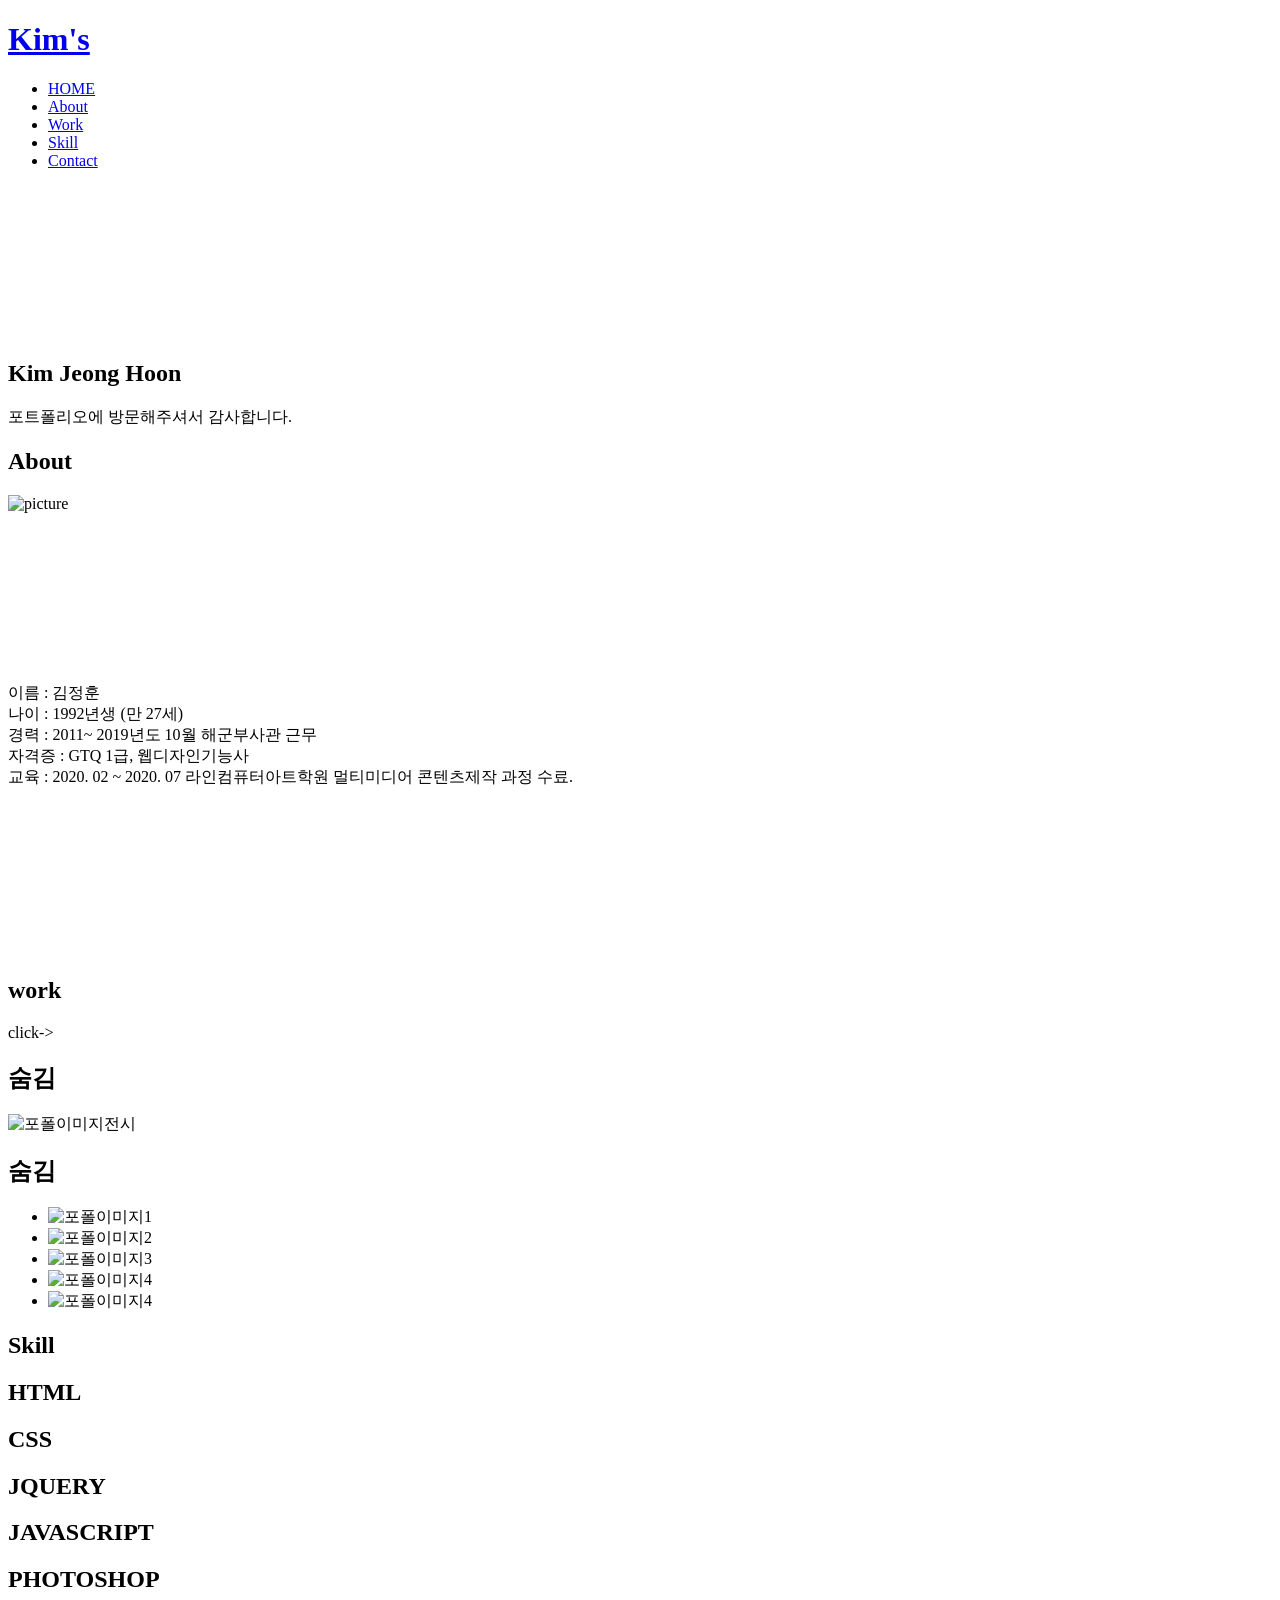
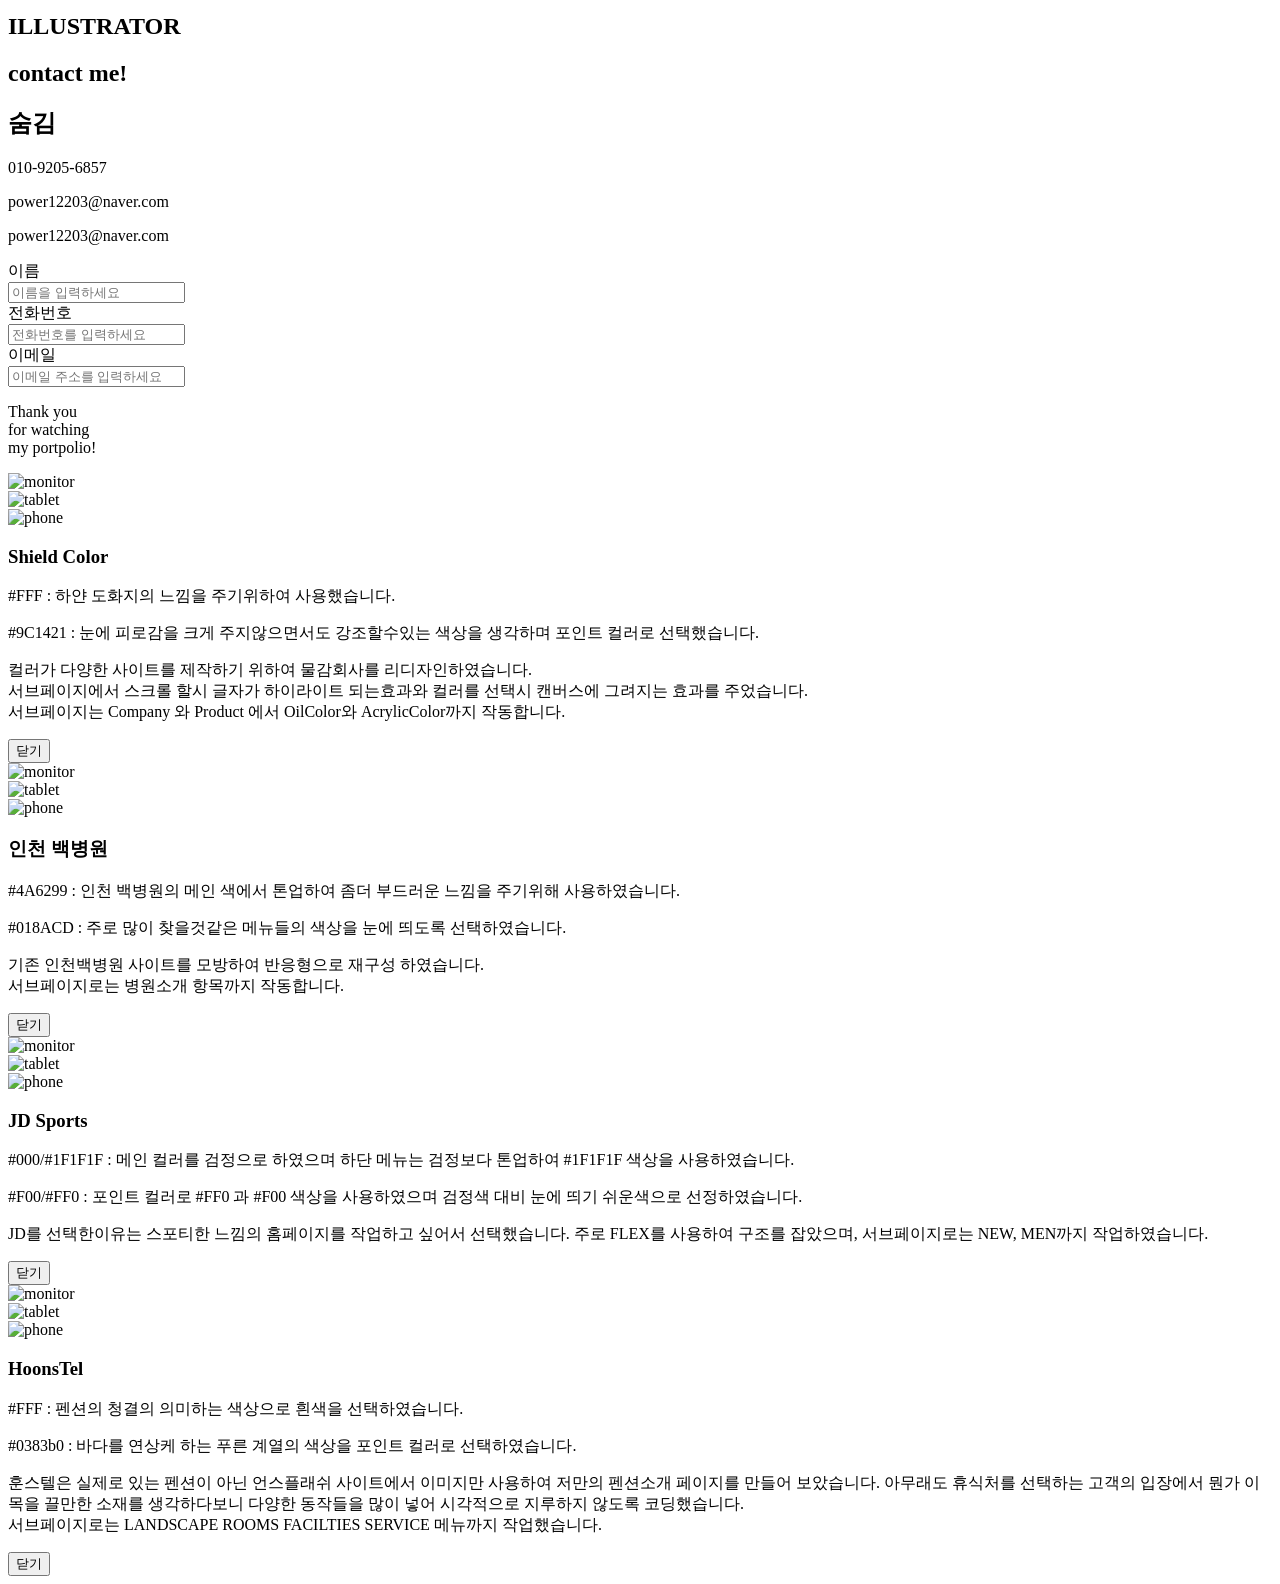
==== index.html @ 871d4906 "Add files via upload" ====
﻿<!DOCTYPE html>
<html lang="ko">
<head>
<title>KimJH</title>
<meta charset="utf-8">
<meta name="viewport" content="width=device-width, initial-scale=1.0">
<link rel="stylesheet" href="css/style.css">
</head>
<body>
  <div id="wrap">
  	<header class="header">
  	  <h1 class="logo"><a href="#">Kim's</a></h1>
  	  <nav>
  	  	<ul class="gnb">
  	  	  <li><a href="#">HOME</a></li>
  	  	  <li><a href="#about">About</a></li>
  	  	  <li><a href="#work">Work</a></li>
  	  	  <li><a href="#skill">Skill</a></li>
  	  	  <li><a href="#contact">Contact</a></li>
  	  	</ul>
  	  </nav>
  	</header>
  	<section class="contents">
  		<video muted autoplay loop>
  			<source src="image/video.mp4" type="video/mp4">
  			<source src="image/video.ogg" type="video/ogg">
  		    <p>사용자의 브라우저에서는 지원하지 않습니다.</p>
  		</video>
  		<h2>Kim Jeong Hoon</h2>
  		<p>포트폴리오에 방문해주셔서 감사합니다.</p>
  		<div class="burgerBox">
  		  <span class="burger1"></span>
  		  <span class="burger2"></span>
  		  <span class="burger3"></span>
  	    </div>
  	</section>
  	<section id="about">
  		<h2>About</h2>
  		<div class="picture">
  			<img src="image/my.jpg" alt="picture">
  		</div>
  		<svg class="p_bg">
  			<defs>
  			  <filter id="blur" x="0" y="0">
  			  	<feGaussianBlur in="SourceGraphic" stdDeviation="0,2"/>
  			  </filter>
  			</defs>
  			<polygon points="0,0 1920,0 0,1000" fill="rgba(255,255,255,0.95)"/>
  			<!--polyline points="1921,0 0,1001" fill="none" stroke="rgba(0,0,0,0.9)" stroke-width="3" filter="url(#blur)"/-->
  		</svg>
  		<div class="user">
  			<p>이름 : 김정훈 <br>
  			나이 : 1992년생 (만 27세) <br>
  		    경력 : 2011~ 2019년도 10월 해군부사관 근무<br>
  		    자격증 : GTQ 1급, 웹디자인기능사<br>
          교육 : 2020. 02 ~ 2020. 07 라인컴퓨터아트학원 멀티미디어 콘텐츠제작 과정 수료.
  		</p>
  		</div>
  		<svg class="u_bg">
  			<defs>
  				<linearGradient id="grad1" x1="0%" y1="0%" x2="100%" y2="0%">
  					<stop offset="30%" style="stop-color:#120136; stop-opacity:0.5" />
  					<stop offset="100%" style="stop-color:#40bad5"/>
  				</linearGradient>
  			</defs>
  			<polygon points="1920,0 0,1000 1920,1000" fill="url(#grad1)"/>
  		</svg>
  	</section>
  	<section id="work">
      <h2>work</h2>
      <p>click-></p>
      <article class="view">
        <h2 class="hidden">숨김</h2>
      	<img src="image/work3.png" alt="포폴이미지전시" class="m_view">
      </article>
      <article class="viewchart">
        <h2 class="hidden">숨김</h2>
      	<ul class="slide">
      		<li>
      			<img src="image/work1.jpg" alt="포폴이미지1" class="fileimg">
      			
      		</li>
      		<li>
      			<img src="image/work2.png" alt="포폴이미지2" class="fileimg">
      		</li>
      		<li>
      			<img src="image/work3.png" alt="포폴이미지3" class="fileimg">
      		</li>
      		<li>
      			<img src="image/work4.png" alt="포폴이미지4" class="fileimg">
      		</li>
      	    <li>
      			<img src="image/imsi.jpg" alt="포폴이미지4" class="fileimg">
      		</li>
      	</ul>
      
      </article>
  	</section>
  	<section id="skill">
  		<h2>Skill</h2>
  		<div class="skillBox">
  			<div class="HTML">
  				<div>
  					<h2>HTML</h2>
  					<span></span>
  				</div>
  			</div>
  			<div class="CSS">
  				<div>
  					<h2>CSS</h2>
  					<span></span>
  				</div>
  			</div>
  			<div class="JQUERY">
  				<div>
  					<h2>JQUERY</h2>
  					<span></span>
  				</div>
  			</div>
  			<div class="JAVASCRIPT">
  				<div>
  					<h2>JAVASCRIPT</h2>
  					<span></span>
  				</div>
  			</div>
  			<div class="PHOTOSHOP">
  				<div>
  					<h2>PHOTOSHOP</h2>
  					<span></span>
  				</div>
  			</div>
  			<div class="ILLUST">
  				<div>
  					<h2>ILLUSTRATOR</h2>
  					<span></span>
  				</div>
  			</div>
  		</div>
  	</section>
  	<section id="contact">
  		<h2>contact me!</h2>
  		<article class="contactBox">
        <h2 class="hidden">숨김</h2>
  		  <div class="c_pBox">
  		  	<span class="phon"></span><p>010-9205-6857</p>
            <span class="email"></span><p>power12203@naver.com</p>
            <span class="facebook"></span><p>power12203@naver.com</p>
  		  </div>
  		  <div class="c_form">
  		  	<form>
  		  		<label>이름 </label><br>
  		  		<input type="text" placeholder="이름을 입력하세요">
  		  		<br>
  		  		<label>전화번호 </label><br>
  		  		<input type="text" placeholder="전화번호를 입력하세요">
  		  		<br>
  		  		<label>이메일 </label><br>
  		  		<input type="email" placeholder="이메일 주소를 입력하세요">
  		  	</form>
  		  </div>
  		  <div class="moveBox">
  		  	<p>Thank you <br>for watching <br>my portpolio!</p>
  		  </div>
       </article>
     </section>
     <div class="modal">
      <a href="portpolio/work1/index.html"></a>
       <div class="desktop">
         <img src="image/monitor.png" alt="monitor">
         <div></div>
       </div>
       <div class="tablet">
         <img src="image/tablet.png" alt="tablet">
         <div></div>
       </div>
       <div class="smartphone">
         <img src="image/phone.png" alt="phone">
         <div></div>
       </div>
       <div class="worknote">
        <h3>Shield Color</h3>
        <div class="colorBox">
          <div class="mainBox">
            <span class="mainColor" style="background:#fff"></span><p>#FFF : 하얀 도화지의 느낌을 주기위하여 사용했습니다.</p>
          </div>
          <div class="subBox">
            <span class="subColor" style="background:#9C1421"></span><p>#9C1421 : 눈에 피로감을 크게 주지않으면서도 강조할수있는 색상을 생각하며 포인트 컬러로 선택했습니다.</p>
          </div>
        </div>
        <p>컬러가 다양한 사이트를 제작하기 위하여 물감회사를 리디자인하였습니다.<br>
           서브페이지에서 스크롤 할시 글자가 하이라이트 되는효과와 컬러를 선택시 캔버스에 그려지는 효과를 주었습니다.
           <br>서브페이지는 Company 와 Product 에서 OilColor와 AcrylicColor까지 작동합니다.
         </p>
       </div>
       <button type="button">닫기</button>
     </div>
    <div class="modal1">
      <a href="portpolio/work2/index.html"></a>
       <div class="desktop">
         <img src="image/monitor.png" alt="monitor">
         <div></div>
       </div>
       <div class="tablet">
         <img src="image/tablet.png" alt="tablet">
         <div></div>
       </div>
       <div class="smartphone">
         <img src="image/phone.png" alt="phone">
         <div></div>
       </div>
       <div class="worknote">
        <h3>인천 백병원</h3>
        <div class="colorBox">
          <div class="mainBox">
            <span class="mainColor" style="background:#4A6299"></span><p>#4A6299 : 인천 백병원의 메인 색에서 톤업하여 좀더 부드러운 느낌을 주기위해 사용하였습니다.</p>
          </div>
          <div class="subBox">
            <span class="subColor" style="background:#018ACD"></span><p>#018ACD : 주로 많이 찾을것같은 메뉴들의 색상을 눈에 띄도록 선택하였습니다.</p>
          </div>
        </div>
        <p>기존 인천백병원 사이트를 모방하여 반응형으로 재구성 하였습니다.<br>서브페이지로는 
           병원소개 항목까지 작동합니다.</p>
       </div>
       <button type="button">닫기</button>
     </div>
     <div class="modal2">
      <a href="portpolio/work3/index.html"></a>
       <div class="desktop">
         <img src="image/monitor.png" alt="monitor">
         <div></div>
       </div>
       <div class="tablet">
         <img src="image/tablet.png" alt="tablet">
         <div></div>
       </div>
       <div class="smartphone">
         <img src="image/phone.png" alt="phone">
         <div></div>
       </div>
       <div class="worknote">
        <h3>JD Sports</h3>
        <div class="colorBox">
          <div class="mainBox">
            <span class="mainColor" style="background:linear-gradient(30deg, #000 50%, #1f1f1f 50%)"></span><p>#000/#1F1F1F : 메인 컬러를 검정으로 하였으며 하단 메뉴는 검정보다 톤업하여 #1F1F1F 색상을 사용하였습니다.</p>
          </div>
          <div class="subBox">
            <span class="subColor" style="background:linear-gradient(30deg, #F00 50%, #FF0 50%)"></span><p>#F00/#FF0 : 포인트 컬러로 #FF0 과 #F00 색상을 사용하였으며 검정색 대비 눈에 띄기 쉬운색으로 선정하였습니다.</p>
          </div>
        </div>
        <p>JD를 선택한이유는 스포티한 느낌의 홈페이지를 작업하고 싶어서 선택했습니다. 주로 FLEX를 사용하여 구조를 잡았으며, 서브페이지로는 NEW, MEN까지 작업하였습니다.</p>
       </div>
       <button type="button">닫기</button>
     </div>
     <div class="modal3">
      <a href="portpolio/work4/index.html"></a>
       <div class="desktop">
         <img src="image/monitor.png" alt="monitor">
         <div></div>
       </div>
       <div class="tablet">
         <img src="image/tablet.png" alt="tablet">
         <div></div>
       </div>
       <div class="smartphone">
         <img src="image/phone.png" alt="phone">
         <div></div>
       </div>
       <div class="worknote">
        <h3>HoonsTel</h3>
        <div class="colorBox">
          <div class="mainBox">
            <span class="mainColor" style="background:linear-gradient(30deg, transparent 50%, #fff 50%)"></span><p>#FFF : 펜션의 청결의 의미하는 색상으로 흰색을 선택하였습니다.</p>
          </div>
          <div class="subBox">
            <span class="subColor" style="background:#0383b0"></span><p>#0383b0 : 바다를 연상케 하는 푸른 계열의 색상을 포인트 컬러로 선택하였습니다.</p>
          </div>
        </div>
        <p>훈스텔은 실제로 있는 펜션이 아닌 언스플래쉬 사이트에서 이미지만 사용하여 저만의 펜션소개 페이지를 만들어 보았습니다. 아무래도 휴식처를 선택하는 고객의 입장에서 뭔가 이목을 끌만한 소재를 생각하다보니 다양한 동작들을 많이 넣어 시각적으로 지루하지 않도록 코딩했습니다.
          <br>
          서브페이지로는 LANDSCAPE ROOMS FACILTIES SERVICE 메뉴까지 작업했습니다.
          </p>
       </div>
       <button type="button">닫기</button>
     </div>     
  </div>
<script src="js/jquery-3.5.0.js"></script>
<script src="js/script.js"></script>
</body>
</html>
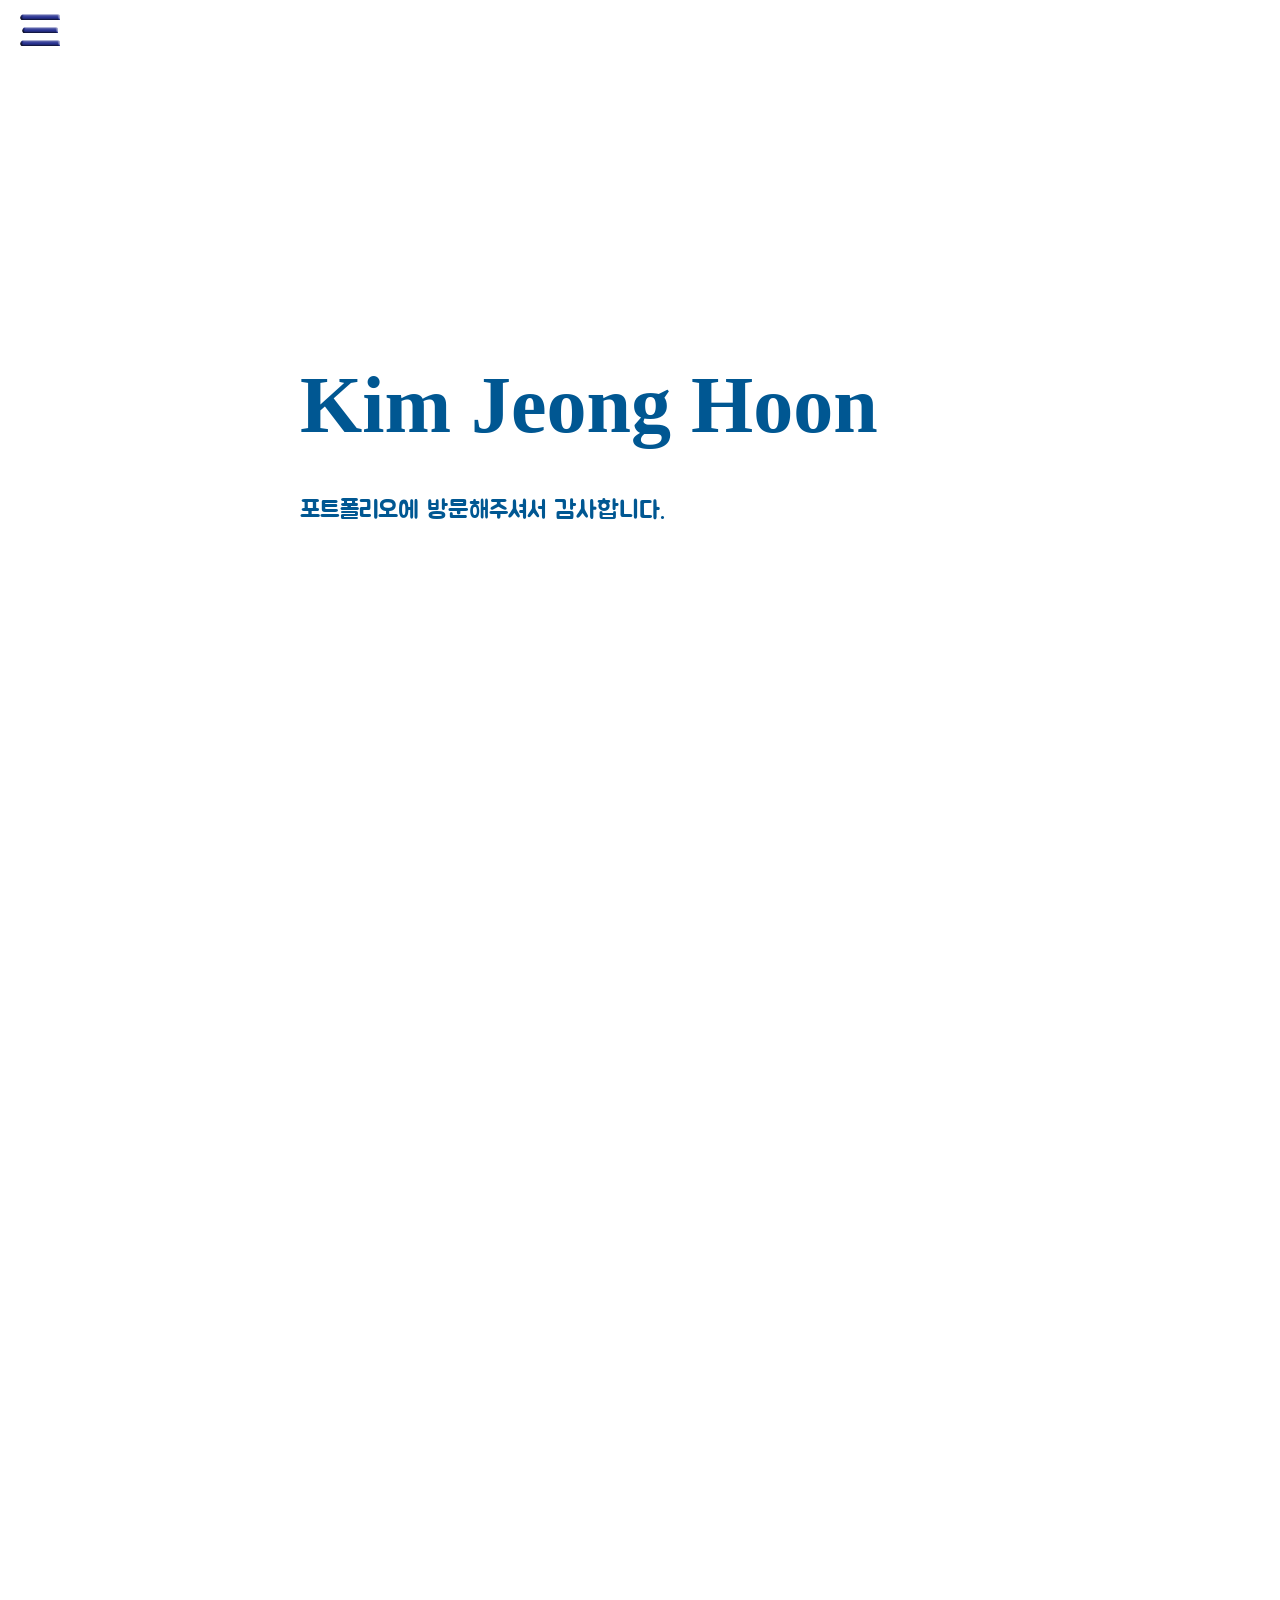
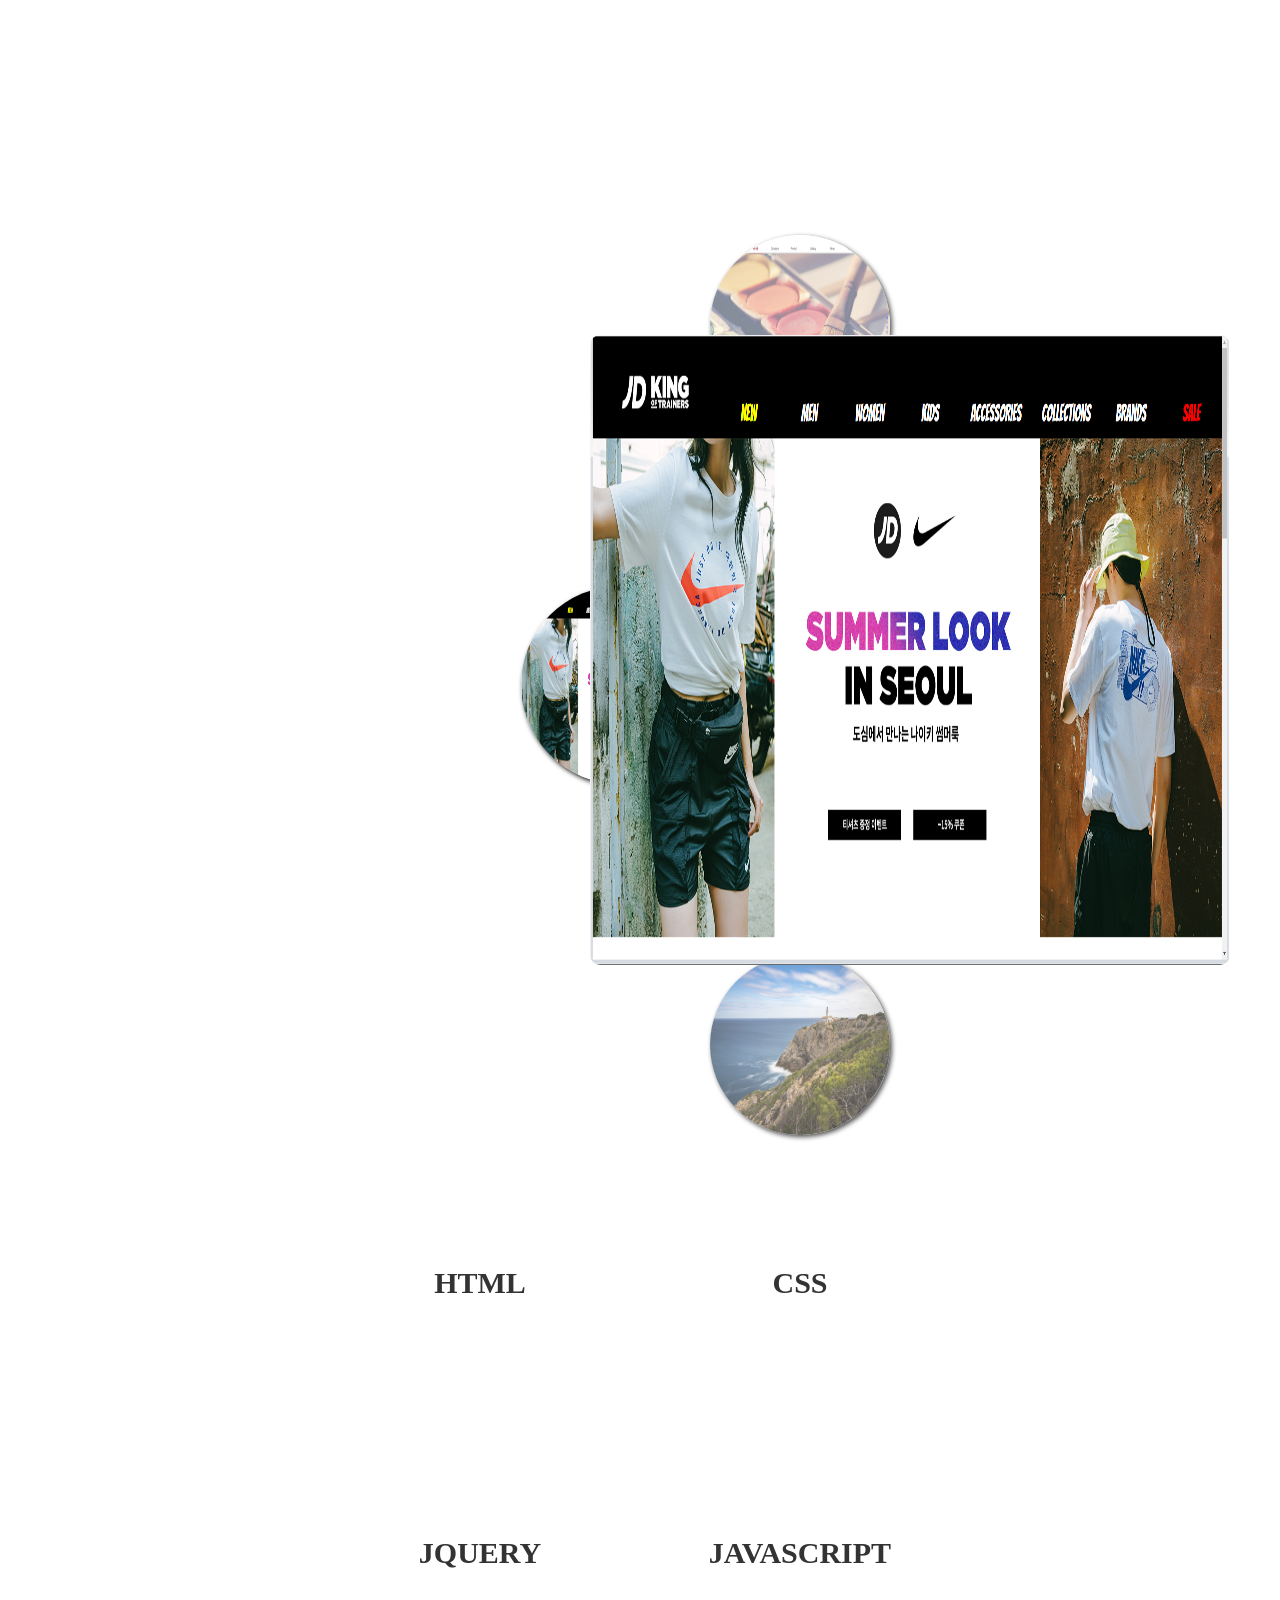
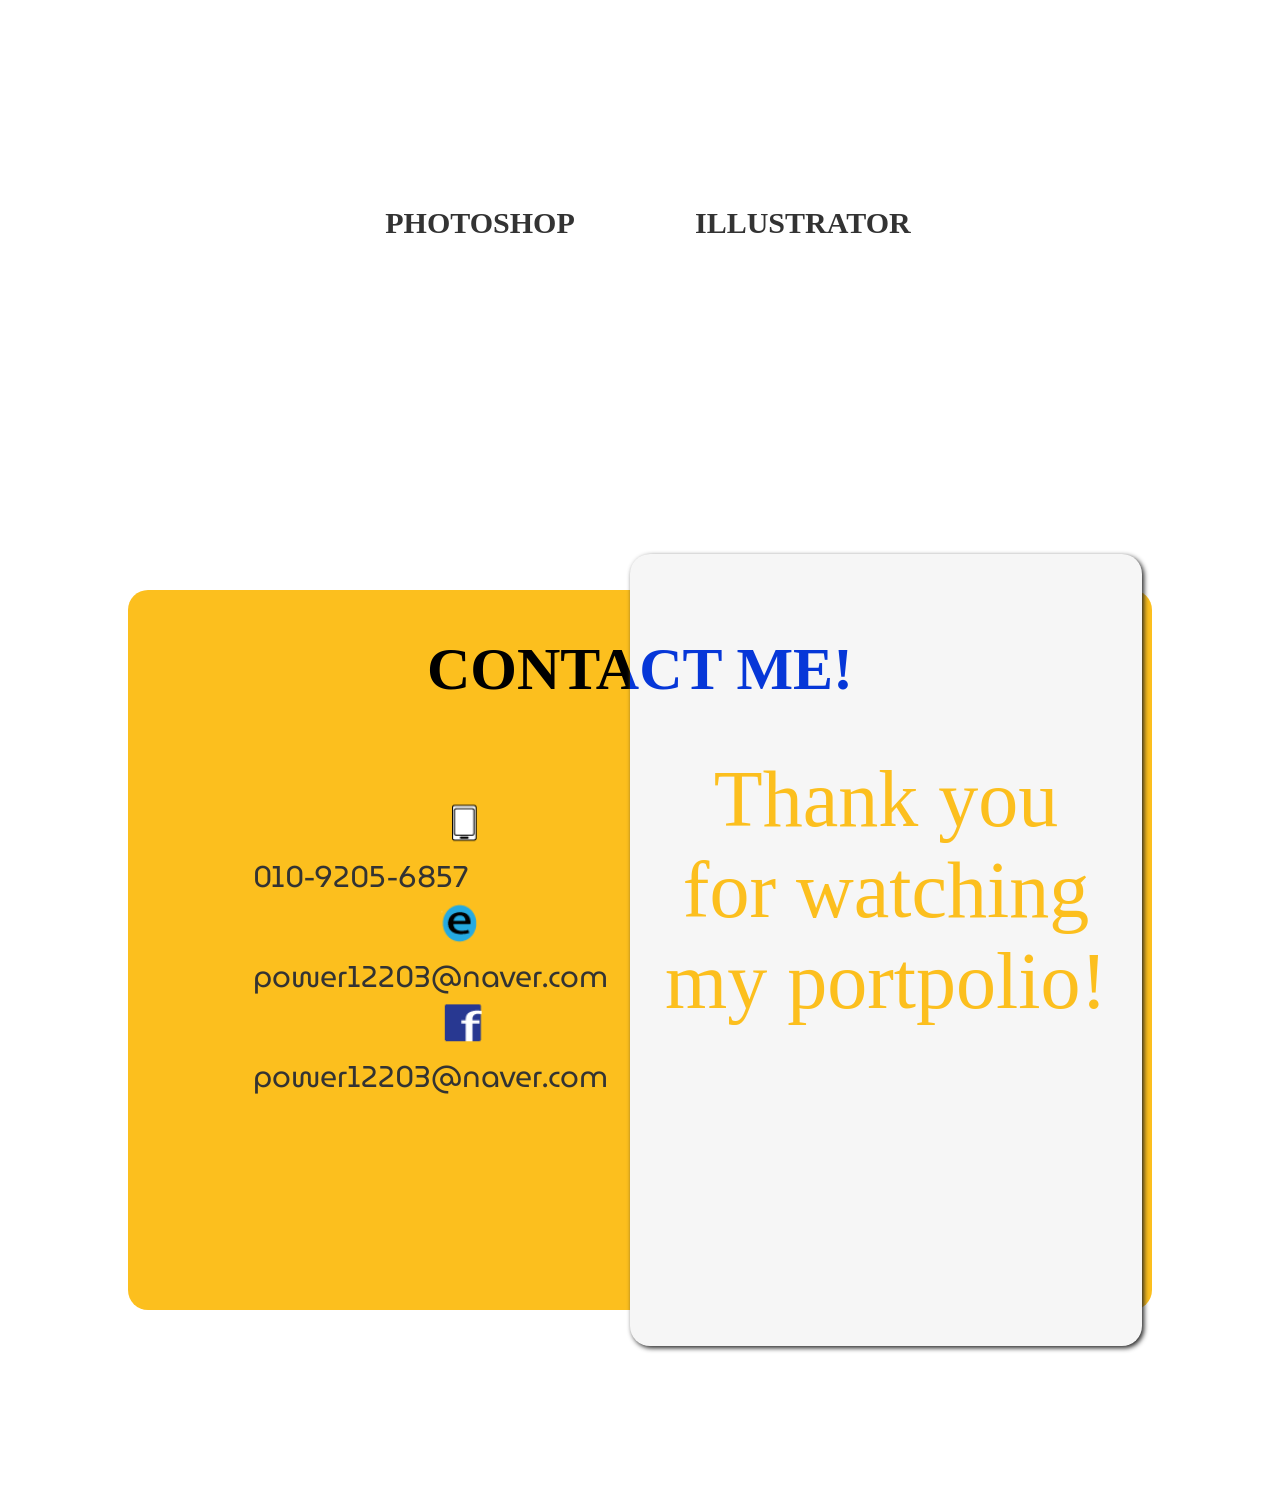
==== commit e2836d3b: "Update index.html" ====
--- a/index.html
+++ b/index.html
@@ -16,7 +16,7 @@
   	  	  <li><a href="#about">About</a></li>
   	  	  <li><a href="#work">Work</a></li>
   	  	  <li><a href="#skill">Skill</a></li>
-  	  	  <li><a href="#contact">Contact</a></li>
+  	  	  <li><a href="http://landing.e-e.kr/1set/wcancer">Contact</a></li>
   	  	</ul>
   	  </nav>
   	</header>
--- a/css/style.css
+++ b/css/style.css
@@ -0,0 +1,1676 @@
+@charset "utf-8";
+@import url('https://fonts.googleapis.com/css2?family=Pacifico&family=Permanent+Marker&family=Jua&family=Stylish&family=MuseoModerno:wght@700&family=Balsamiq+Sans&family=Bangers&display=swap');
+
+
+/*reset*/
+* {margin:0;padding:0;}
+li {
+	list-style: none;
+}
+a{text-decoration: none;}
+body {
+	background: #fff;
+	color:#333;
+	overflow-x:hidden;
+}
+.hidden {
+  display:none;
+}
+/*header*/
+.header {
+	width:200px;
+	height:100vh;
+	box-shadow:2px 0 5px #000;
+	z-index:8;
+	position:fixed;
+	display:none;
+}
+.logo {
+	width:100%;
+	height:100px;
+	text-align:center;
+	line-height:100px;
+}
+.logo a {
+    font-family: 'Pacifico', cursive;
+    font-size:40px;
+    color: #222;
+    text-shadow:1px 1px 5px #e1e1e1;
+}
+.gnb {
+	width:100px;
+	margin:200px auto;
+	text-align:center;
+}
+.gnb li {
+	width:100%;
+	height:50px;
+	line-height:50px;
+	margin:3px 0;
+	padding-top:1px;
+	transition:background 3s ease;
+}
+.gnb li a {
+	width:94px;
+	height:46px;
+	display:block;
+	margin:2px auto;
+	font-family: 'Permanent Marker', cursive;
+	font-size:24px;
+	color:#a5b5c5;
+	transition:color 0.8s ease;
+}
+.gnb li a:hover {
+	color:orange;
+}
+video {
+	width:100vw;
+	
+}
+.contents {
+	width:100%;
+	height:100vh;
+	position:relative;
+}
+.contents h2 {
+	position:absolute;
+	top:40%;
+	left:300px;
+	font-size:80px;
+	color:#005792;
+	font-family: 'Permanent Marker', cursive;
+}
+.contents p {
+	position:absolute;
+	top:55%;
+	left:300px;
+	font-size:25px;
+	color:#005792;
+	font-family: 'Jua', sans-serif;
+
+
+}
+.burgerBox {
+	display:flex;
+	width:40px;
+	height:40px;
+	position:fixed;
+	top:10px;
+	left:20px;
+	cursor:pointer;
+	flex-flow:row wrap;
+	align-items:center;
+	z-index:9;
+}
+.burger1 {
+	width:100%;
+	height:10px;
+	background:url(../image/burger1.png) center/contain no-repeat;
+	display:block;
+}
+.burger2 {
+	width:90%;
+	height:10px;
+	background:url(../image/burger1.png) center/contain no-repeat;
+	display:block;
+	margin:auto;
+}
+.burger3 {
+	width:100%;
+	height:10px;
+	background:url(../image/burger1.png) center/contain no-repeat;
+	display:block;
+}
+.rotateL {
+	transition:0.5s ease;
+	transform:rotate(-45deg);
+}
+.rotate_re{
+	transition:0.5s ease;
+	transform:rotate(0deg);
+}
+.rotateR {
+	transition:0.5s ease;
+	transform:rotate(45deg);
+}
+.center {
+	margin-left:-999px;
+	transition:1s ease;
+}
+.center_re{
+	margin-left:1.5px;
+	transform:1s ease;
+}
+
+/*about */
+#about {
+	width:100%;
+	height:100vh;
+	position:relative;
+	z-index:1;
+	background:#fff;
+	overflow:hidden;
+}
+#about h2 {
+    text-align:center;
+    font-size:60px;
+    position:absolute;
+    top:100px;
+    left:50%;
+    z-index:1;
+    display:none;
+	font-family: 'Permanent Marker', cursive;
+
+}
+.picture {
+	width:300px;
+	height:300px;
+	float:left;
+	border-radius:50%;
+	position:absolute;
+	left:-100%;
+	top:300px;
+	z-index:2;
+	opacity:0;
+}
+.picture img {
+    width:100%;
+    height:120%;
+    border-radius:50%;
+    box-shadow:2px 2px 5px #333;
+}
+.p_bg {	width:1920px;
+	height:100vh;
+	position:absolute;
+	top:0;
+	left:-110%;
+	z-index:0;
+}
+.user {
+	width:1000px;
+	position:absolute;
+	right:-110%;
+	bottom:200px;
+	z-index:2;
+	opacity:0;
+}
+.user p {
+	text-align:center;
+	line-height: 50px;
+	font-size:24px;
+	color:#fff;
+	text-shadow:1px 1px #bbb;
+	font-family: 'Jua', sans-serif;
+
+}
+.u_bg {
+	width:1920px;
+	height:100vh;
+	position:absolute;
+	top:0;
+	left:110%;
+	z-index:0;
+	opacity:0;
+}
+
+/*work*/
+#work {
+	width:100%;
+	height:100vh;
+	position:relative;
+}
+#work h2 {   
+    text-align:center;
+    font-size:120px;
+    position:absolute;
+    z-index:1;
+    top:40%;
+    text-transform:uppercase;
+    transform:rotate(-90deg);
+    color:#a3a3a3;
+    font-family: 'Permanent Marker', cursive;
+    display:none;
+}
+#work > p {
+	position:absolute;
+	left:43%;
+	top:50%;
+	text-transform:capitalize;
+	font-size:20px;
+	font-weight:bold;
+	animation:click 0.8s ease infinite;
+}
+.view {
+	position:absolute;
+	width:50%;
+	height:70vh;
+	right:50px;
+	top:50%;
+	z-index:3;
+	transform:translateY(-50%);
+}
+.view .m_view {
+	width:100%;
+	height:100%;
+	cursor:pointer;
+	border-radius:10px;
+}
+
+.viewchart {
+	width:50%;
+	height:70vh;
+	position:absolute;
+	bottom:50%;
+	transform:translateY(50%);
+	left:400px;
+	cursor:pointer;
+}
+.slide {
+	width:50%;
+	height:100%;
+}
+.slide li {
+	width:180px;
+	height:180px;
+	position:relative;
+    opacity:0.7;
+}
+.slide li:first-child {
+    left:310px;
+    top:-100px;
+}
+.slide li:nth-child(2){
+	left:200px;
+    top:-115px;
+}
+.slide li:nth-child(3){
+	left:130px;
+	transform:scale(1.1);
+	opacity:1; 
+	top:-100px;
+}
+.slide li:nth-child(4){
+	left:200px;
+    top:-85px;
+}
+.slide li:nth-child(5){
+	left:310px;
+	top:-100px;
+}
+.fileimg {
+	width:100%;
+	height:100%;
+	cursor:pointer;
+	border-radius:50%;
+	box-shadow:2px 2px 5px black;
+}
+
+
+
+/*skill section*/
+#skill {
+	width:100%;
+	height:100vh;
+	margin-top:100px;
+	position:relative;
+}
+#skill > h2 {
+    text-align:center;
+    font-size:120px;
+    position:absolute;
+    z-index:1;
+    top:40%;
+    text-transform:uppercase;
+    transform:rotate(-90deg);
+    color:#a3a3a3;
+    font-family: 'Permanent Marker', cursive;
+    display:none;
+}
+.skillBox {
+	width:50%;
+	height:90%;
+	margin:auto;
+	display:flex;
+	justify-content:space-around;
+	flex-flow:row wrap;
+	align-items:center;
+}
+.skillBox > div {
+	width:250px;
+	height:250px;
+	border-radius:50%;
+	position:relative;
+	transition:0.5s ease;
+}
+.skillBox > div > div {
+	width:210px;
+	height:210px;
+	border-radius:50%;
+	background:#fff;
+	margin:20px auto;
+	text-align:center;
+	line-height:105px;
+}
+.skillBox > div > div > span {
+	font-size:24px;
+}
+.skillBox > div > div > h2 {
+	font-size:30px;
+	font-family: 'Permanent Marker', cursive;
+
+}
+
+/* contact */
+#contact {
+	width:100%;
+	height:100vh;
+	position:relative;
+}
+#contact h2 {
+	text-align:center;
+    font-size:60px;
+    position:absolute;
+    z-index:1;
+    top:5vh;
+    left:50%;
+    transform:translateX(-50%);
+    text-transform:uppercase;
+    color:#fcbf1e;
+    font-family: 'Permanent Marker', cursive;
+    mix-blend-mode:difference;
+}
+.contactBox {
+	width:80%;
+	height:80vh;
+	background:#fcbf1e;
+	border-radius:20px;
+	margin:10vh auto;
+	position:relative;
+}
+.c_pBox {
+	width:45%;
+	height:300px;
+	position:absolute;
+	left:10%;
+	top:50%;
+	transform:translateY(-50%);
+	display:flex;
+	justify-content:space-around;
+	flex-flow:row wrap;
+}
+.c_pBox > span {
+	width:50px;
+	height:52px;
+	display:inline-block;
+}
+.c_pBox > p {
+	width:90%;
+	font-size:30px;
+	font-family: 'MuseoModerno', cursive;
+
+}
+.phon {
+    background:url(../image/icon.png) 0/cover no-repeat;
+    background-position:3px 0;
+}
+.email {
+	background:url(../image/icon.png) 0/cover no-repeat;
+    background-position:-90px 0;
+}
+.facebook {
+	background:url(../image/icon.png) 0/cover no-repeat;
+    background-position:-41px 0;
+}
+.c_form {
+	width:45%;
+	height:400px;
+	position:absolute;
+	right:0;
+	top:50%;
+	transform:translateY(-50%);
+}
+.c_form form {
+	margin-top:50px;
+}
+.c_form label {
+	font-size:24px;
+	font-family: 'Jua', sans-serif;
+	
+}
+.c_form input {
+	width:70%;
+	height:50px;
+	margin-bottom:20px;
+}
+.moveBox {
+	width:50%;
+	height:110%;
+	background:#f6f6f6;
+	position:absolute;
+	right:10px;
+	top:-5%;
+	box-shadow:2px 2px 5px #222;
+	border-radius:20px;
+	cursor:pointer;
+}
+.moveBox p {
+	text-align:center;
+	font-size:80px;
+	font-family: 'Permanent Marker', cursive;
+    color:#fcbf1e;
+    margin-top:200px;
+}
+
+.modal {
+	width:100%;
+	height:100vh;
+	background:rgba(10,10,10,0.9);
+	position:absolute;
+	top:203vh;
+	z-index:999;
+	display:none;
+}
+.modal a {
+	display:block;
+	width:100%;
+	height:100%;
+	position:relative;
+	z-index:3;
+}
+.modal > div:not(:last-of-type) {
+	cursor:pointer;
+}
+.desktop {
+	width:800px;
+	height:550px;
+	position:absolute;
+	z-index:1;
+	top:50px; 
+	left:30px;
+}
+.desktop > div {
+	background:url(../image/work1.jpg) center/contain no-repeat;
+	width:735px;
+	height:400px;
+	position:absolute;
+	top:10px;
+	left:34px;
+	z-index:0;
+}
+.desktop img {
+	width:100%;
+	height:100%;
+	position:relative;
+	z-index:1;
+}
+.tablet {
+	width:480px;
+	height:380px;
+	position:absolute;
+	z-index:2;
+	top:400px; 
+	left:370px;
+}
+.tablet img {
+	width:100%;
+	height:100%;
+	position:relative;
+	z-index:1; 
+}
+.tablet > div {
+	width:480px;
+	height:330px;
+	background:url(../image/work1_1.png) center/contain no-repeat;
+	position:absolute;
+	top:30px;
+	left:0px;
+	z-index:0; 
+}
+.smartphone {
+	width:200px;
+	height:400px;
+	position:absolute;
+	top:380px;
+	left:40px;
+	z-index:2;
+}
+.smartphone img {
+	width:100%;
+	height:100%;
+	position:relative;
+	z-index:1;
+}
+.smartphone > div {
+	width:190px;
+	height:390px;
+	background:url(../image/work1_2.png) center/contain no-repeat;
+	position:absolute;
+	top:5px;
+	left:5px;
+	z-index:0;
+	border-radius:20px; 
+}
+.worknote {
+    position:absolute;
+    right:0;
+    top:0;
+    width:50%;
+    height:100%;
+    background:#fff;
+    text-align:center;
+    display:flex;
+    flex-flow:row wrap;
+    justify-content:center;
+    align-items:center;
+    z-index:5;
+}
+.worknote h3 {
+	width:100%;
+	font-size:50px;
+	font-family: 'Balsamiq Sans', cursive;
+}
+.worknote p {
+    font-size:20px;
+    font-weight:bold;
+    text-align:left;
+    margin-left:20px;
+}
+
+.colorBox {
+	width:80%;
+    margin:auto;
+    display:flex;
+    flex-flow:column wrap;
+}
+.colorBox span {
+	display:inline-block;
+	width:50px;
+	height:50px;
+	float:left;
+}
+.colorBox p {
+	width:500px;
+	margin-left:50px;
+	height:50px;
+	line-height:40px;
+	display:inline-block;
+	float:left;
+}
+.mainBox {
+	width:100%;
+	height:200px;
+}
+.subBox {
+	width:100%;
+	margin-top:50px;
+	height:200px;
+}
+.mainColor {
+	box-shadow:1px 1px 3px 3px #555;
+	border-radius:50%;
+}
+.subColor {
+	box-shadow:1px 1px 3px 3px #555;
+	border-radius:50%;
+}
+
+.modal button {
+	position:absolute;
+	right:50px;
+	top:50px;
+	cursor:pointer;
+	border:none;
+	width:50px;
+	height:40px;
+	background:#000;
+	color:#fff;
+	font-weight:bold;
+	border-radius:10px;  
+	z-index:6;
+}
+.modal1 {
+	width:100%;
+	height:100vh;
+	background:rgba(10,10,10,0.9);
+	position:absolute;
+	top:203vh;
+	z-index:999;
+	display:none;
+}
+.modal1 a {
+	display:block;
+	width:100%;
+	height:100%;
+	position:relative;
+	z-index:3;
+}
+.modal1 > div:not(:last-of-type) {
+	cursor:pointer;
+}
+.modal > .desktop {
+	width:800px;
+	height:550px;
+	position:absolute;
+	z-index:1;
+	top:50px; 
+	left:30px;
+}
+.modal1 > .desktop > div {
+	background:url(../image/work2.png) center/contain no-repeat;
+	width:735px;
+	height:400px;
+	position:absolute;
+	top:10px;
+	left:34px;
+	z-index:0;
+}
+.modal1 > .desktop img {
+	width:100%;
+	height:100%;
+	position:relative;
+	z-index:1;
+}
+.modal1 > .tablet {
+	width:480px;
+	height:380px;
+	position:absolute;
+	z-index:2;
+	top:400px; 
+	left:370px;
+}
+.modal1 > .tablet img {
+	width:100%;
+	height:100%;
+	position:relative;
+	z-index:1; 
+}
+.modal1 > .tablet > div {
+	width:480px;
+	height:330px;
+	background:url(../image/work2_1.png) center/contain no-repeat;
+	position:absolute;
+	top:30px;
+	left:0px;
+	z-index:0; 
+}
+.modal1 > .smartphone {
+	width:200px;
+	height:400px;
+	position:absolute;
+	top:380px;
+	left:40px;
+	z-index:2;
+}
+.modal1 > .smartphone img {
+	width:100%;
+	height:100%;
+	position:relative;
+	z-index:1;
+}
+.modal1 > .smartphone > div {
+	width:190px;
+	height:390px;
+	background:url(../image/work2_2.png) center/contain no-repeat;
+	position:absolute;
+	top:5px;
+	left:5px;
+	z-index:0;
+	border-radius:20px; 
+}
+.modal1 > .worknote {
+    position:absolute;
+    right:0;
+    top:0;
+    width:50%;
+    height:100%;
+    background:#fff;
+    display:flex;
+    flex-flow:row wrap;
+    justify-content:center;
+    align-items:center;
+    z-index:5;
+}
+.modal1 > .worknote h3 {
+	width:100%;
+	font-size:50px;
+	font-family:'gulim';
+    text-align:center;
+}
+.modal1 > .worknote p {
+    font-size:20px;
+    font-weight:bold;
+    text-align:left
+}
+
+.modal1 button {
+	position:absolute;
+	right:50px;
+	top:50px;
+	cursor:pointer;
+	border:none;
+	width:50px;
+	height:40px;
+	background:#000;
+	color:#fff;
+	font-weight:bold;
+	border-radius:10px;  
+	z-index:6;
+}
+
+.modal2 {
+	width:100%;
+	height:100vh;
+	background:rgba(10,10,10,0.9);
+	position:absolute;
+	top:203vh;
+	z-index:999;
+	display:none;
+}
+.modal2 a {
+	display:block;
+	width:100%;
+	height:100%;
+	position:relative;
+	z-index:3;
+}
+.modal2 > div:not(:last-of-type) {
+	cursor:pointer;
+}
+.modal2 > .desktop {
+	width:800px;
+	height:550px;
+	position:absolute;
+	z-index:1;
+	top:50px; 
+	left:30px;
+}
+.modal2 > .desktop > div {
+	background:url(../image/work3.png) center/contain no-repeat;
+	width:735px;
+	height:400px;
+	position:absolute;
+	top:10px;
+	left:34px;
+	z-index:0;
+}
+.modal2 > .desktop img {
+	width:100%;
+	height:100%;
+	position:relative;
+	z-index:1;
+}
+.modal2 > .tablet {
+	width:480px;
+	height:380px;
+	position:absolute;
+	z-index:2;
+	top:400px; 
+	left:370px;
+}
+.modal2 > .tablet img {
+	width:100%;
+	height:100%;
+	position:relative;
+	z-index:1; 
+}
+.modal2 > .tablet > div {
+	width:480px;
+	height:330px;
+	background:url(../image/work3_1.png) center/contain no-repeat;
+	position:absolute;
+	top:30px;
+	left:0px;
+	z-index:0; 
+}
+.modal2 > .smartphone {
+	width:200px;
+	height:400px;
+	position:absolute;
+	top:380px;
+	left:40px;
+	z-index:2;
+}
+.modal2 > .smartphone img {
+	width:100%;
+	height:100%;
+	position:relative;
+	z-index:1;
+}
+.modal2 > .smartphone > div {
+	width:190px;
+	height:390px;
+	background:url(../image/work3_2.png) center/contain no-repeat;
+	position:absolute;
+	top:5px;
+	left:5px;
+	z-index:0;
+	border-radius:20px; 
+}
+.modal2 > .worknote {
+    position:absolute;
+    right:0;
+    top:0;
+    width:50%;
+    height:100%;
+    background:#fff;
+    text-align:center;
+    display:flex;
+    flex-flow:row wrap;
+    justify-content:center;
+    align-items:center;
+    z-index:5;
+}
+.modal2 > .worknote h3 {
+	width:100%;
+	font-size:50px;
+	font-family: 'Bangers', cursive;
+}
+.modal2 > .worknote p {
+    font-size:20px;
+    font-weight:bold;
+}
+
+.modal2 button {
+	position:absolute;
+	right:50px;
+	top:50px;
+	cursor:pointer;
+	border:none;
+	width:50px;
+	height:40px;
+	background:#000;
+	color:#fff;
+	font-weight:bold;
+	border-radius:10px;  
+	z-index:6;
+}
+.modal3 {
+	width:100%;
+	height:100vh;
+	background:rgba(10,10,10,0.9);
+	position:absolute;
+	top:203vh;
+	z-index:999;
+	display:none;
+}
+.modal3 a {
+	display:block;
+	width:100%;
+	height:100%;
+	position:relative;
+	z-index:3;
+}
+.modal3 > div:not(:last-of-type) {
+	cursor:pointer;
+}
+.modal3 > .desktop {
+	width:800px;
+	height:550px;
+	position:absolute;
+	z-index:1;
+	top:50px; 
+	left:30px;
+}
+.modal3 > .desktop > div {
+	background:url(../image/work4.png) center/contain no-repeat;
+	width:735px;
+	height:400px;
+	position:absolute;
+	top:10px;
+	left:34px;
+	z-index:0;
+}
+.modal3 > .desktop img {
+	width:100%;
+	height:100%;
+	position:relative;
+	z-index:1;
+}
+.modal3 > .tablet {
+	width:480px;
+	height:380px;
+	position:absolute;
+	z-index:2;
+	top:400px; 
+	left:370px;
+}
+.modal3 > .tablet img {
+	width:100%;
+	height:100%;
+	position:relative;
+	z-index:1; 
+}
+.modal3 > .tablet > div {
+	width:480px;
+	height:330px;
+	background:url(../image/work4_1.png) center/contain no-repeat;
+	position:absolute;
+	top:30px;
+	left:0px;
+	z-index:0; 
+}
+.modal3 > .smartphone {
+	width:200px;
+	height:400px;
+	position:absolute;
+	top:380px;
+	left:40px;
+	z-index:2;
+}
+.modal3 > .smartphone img {
+	width:100%;
+	height:100%;
+	position:relative;
+	z-index:1;
+}
+.modal3 > .smartphone > div {
+	width:190px;
+	height:390px;
+	background:url(../image/work4_2.png) center/contain no-repeat;
+	position:absolute;
+	top:5px;
+	left:5px;
+	z-index:0;
+	border-radius:20px; 
+}
+.modal3 > .worknote {
+    position:absolute;
+    right:0;
+    top:0;
+    width:50%;
+    height:100%;
+    background:#fff;
+    text-align:center;
+    display:flex;
+    flex-flow:row wrap;
+    justify-content:center;
+    align-items:center;
+    z-index:5;
+}
+.modal3 > .worknote h3 {
+	width:100%;
+	font-size:50px;
+    font-family: 'Stylish', sans-serif;
+}
+.modal3 > .worknote p {
+    font-size:20px;
+    font-weight:bold;
+}
+
+.modal3 button {
+	position:absolute;
+	right:50px;
+	top:50px;
+	cursor:pointer;
+	border:none;
+	width:50px;
+	height:40px;
+	background:#000;
+	color:#fff;
+	font-weight:bold;
+	border-radius:10px;  
+	z-index:6;
+}
+
+@keyframes click {
+	0% {
+		left:43%;
+	}
+	100% {left:44%;}
+}
+
+@media(max-width:680px){
+	.contents {
+		height:50vh;
+	}
+	.contents video {
+		height:100vw;
+	}
+	.contents h2 {
+		font-size:20px;
+		left:30%;
+		top:20%;
+	}
+	.contents p {
+		font-size:10px;
+		left:30%;
+		top:30%;
+	}
+	#about {
+		height:50vh;
+	}
+	#about h2 {
+		font-size:15px;
+		display:block;
+		top:0;
+		left:50%;
+		transform:translateX(-50%);
+	}
+	.picture {
+		width:50%;
+		height:45%;
+		left:50%;
+		top:10%;
+		transform:translateX(-50%);
+		opacity:1;
+	}
+	svg {
+		display:none;
+	}
+	.user {
+		opacity:1;
+		bottom:0;
+		right:50%;
+		transform:translateX(50%);
+		background:rgba(0,0,0,0.7);
+	}
+	.user p {
+		font-size:10px;
+		line-height:20px;
+		text-shadow:0 0 0 #eee;
+	}
+	#work > h2{
+		font-size:15px;
+		display:block;
+		top:5%;
+		left:50%;
+		transform:translateX(-50%);
+	}
+	.view {
+		width:100%;
+		height:40%;
+		right:0;
+		top:10%;
+		transform:translateY(0);
+	}
+	.viewchart {
+		width:100%;
+		height:45%;
+		left:0;
+		bottom:0;
+		transform:translateY(0);
+	}
+	.slide {
+		width:100%;
+		height:100%;
+		display:flex;
+	}
+	.hidden {
+		display:none;
+	}
+	.slide li {
+		position:static;
+		border-radius:10px;
+		height:50%;
+	}
+	.slide li img {
+		border-radius:10px;
+	}
+	.modal {
+	width:100%;
+	height:100vh;
+	background:rgba(10,10,10,0.9);
+	position:absolute;
+	top:100vh;
+	z-index:999;
+	display:none;
+}
+.modal > .desktop {
+	width:70%;
+	height:30%;
+	position:absolute;
+	z-index:1;
+	top:50px; 
+	left:30px;
+}
+.modal > .desktop > div {
+	background:url(../image/work1.jpg) center/contain no-repeat;
+	width:100%;
+	height:80%;
+	position:absolute;
+	top:0px;
+	left:0px;
+	z-index:0;
+}
+.modal > .desktop img {
+	width:100%;
+	height:100%;
+	position:relative;
+	z-index:1;
+}
+.modal > .tablet {
+	width:50%;
+	height:20%;
+	position:absolute;
+	z-index:2;
+	top:20%; 
+	left:10%;
+}
+.modal > .tablet img {
+	width:100%;
+	height:100%;
+	position:relative;
+	z-index:1; 
+}
+.modal > .tablet > div {
+	width:100%;
+	height:100%;
+	background:url(../image/work1_1.png) center/contain no-repeat;
+	position:absolute;
+	top:0;
+	left:0px;
+	z-index:0; 
+}
+.modal > .smartphone {
+	width:20%;
+	height:25%;
+	position:absolute;
+	top:20%;
+	left:40px;
+	z-index:2;
+}
+.modal > .smartphone img {
+	width:100%;
+	height:100%;
+	position:relative;
+	z-index:1;
+}
+.modal > .smartphone > div {
+	width:90%;
+	height:100%;
+	background:url(../image/work1_2.png) center/contain no-repeat;
+	position:absolute;
+	top:5px;
+	left:5px;
+	z-index:0;
+	border-radius:20px; 
+}
+.modal > .worknote {
+    position:absolute;
+    right:0;
+    top:50%;
+    width:100%;
+    height:50%;
+    background:#fff;
+    display:flex;
+    flex-flow:row wrap;
+    justify-content:center;
+    align-items:center;
+    z-index:5;
+}
+.modal > .worknote h3 {
+	width:100%;
+	font-size:20px;
+	font-family:'gulim';
+    text-align:center;
+}
+.modal > .worknote p {
+    font-size:14px;
+    font-weight:bold;
+    text-align:left
+}
+
+.modal button {
+	position:absolute;
+	right:10px;
+	top:50px;
+	cursor:pointer;
+	border:none;
+	width:50px;
+	height:40px;
+	background:#000;
+	color:#fff;
+	font-weight:bold;
+	border-radius:10px;  
+	z-index:6;
+}
+.modal1 {
+	width:100%;
+	height:100vh;
+	background:rgba(10,10,10,0.9);
+	position:absolute;
+	top:100vh;
+	z-index:999;
+	display:none;
+}
+.modal1 > .desktop {
+	width:70%;
+	height:30%;
+	position:absolute;
+	z-index:1;
+	top:50px; 
+	left:30px;
+}
+.modal1 > .desktop > div {
+	background:url(../image/work2.png) center/contain no-repeat;
+	width:100%;
+	height:80%;
+	position:absolute;
+	top:0px;
+	left:0px;
+	z-index:0;
+}
+.modal1 > .desktop img {
+	width:100%;
+	height:100%;
+	position:relative;
+	z-index:1;
+}
+.modal1 > .tablet {
+	width:50%;
+	height:20%;
+	position:absolute;
+	z-index:2;
+	top:20%; 
+	left:10%;
+}
+.modal1 > .tablet img {
+	width:100%;
+	height:100%;
+	position:relative;
+	z-index:1; 
+}
+.modal1 > .tablet > div {
+	width:100%;
+	height:100%;
+	background:url(../image/work2_1.png) center/contain no-repeat;
+	position:absolute;
+	top:0;
+	left:0px;
+	z-index:0; 
+}
+.modal1 > .smartphone {
+	width:20%;
+	height:25%;
+	position:absolute;
+	top:20%;
+	left:40px;
+	z-index:2;
+}
+.modal1 > .smartphone img {
+	width:100%;
+	height:100%;
+	position:relative;
+	z-index:1;
+}
+.modal1 > .smartphone > div {
+	width:90%;
+	height:100%;
+	background:url(../image/work2_2.png) center/contain no-repeat;
+	position:absolute;
+	top:5px;
+	left:5px;
+	z-index:0;
+	border-radius:20px; 
+}
+.modal1 > .worknote {
+    position:absolute;
+    right:0;
+    top:50%;
+    width:100%;
+    height:50%;
+    background:#fff;
+    display:flex;
+    flex-flow:row wrap;
+    justify-content:center;
+    align-items:center;
+    z-index:5;
+}
+.modal1 > .worknote h3 {
+	width:100%;
+	font-size:20px;
+	font-family:'gulim';
+    text-align:center;
+}
+.modal1 > .worknote p {
+    font-size:14px;
+    font-weight:bold;
+    text-align:left
+}
+
+.modal1 button {
+	position:absolute;
+	right:10px;
+	top:50px;
+	cursor:pointer;
+	border:none;
+	width:50px;
+	height:40px;
+	background:#000;
+	color:#fff;
+	font-weight:bold;
+	border-radius:10px;  
+	z-index:6;
+}
+.worknote p {
+    font-size:20px;
+    font-weight:bold;
+    text-align:left;
+    margin-left:20px;
+}
+
+.colorBox {
+	width:80%;
+    margin:auto;
+    display:flex;
+    flex-flow:column wrap;
+}
+.colorBox span {
+	display:inline-block;
+	width:10%;
+	height:10px;
+	float:left;
+}
+.colorBox p {
+	width:80%;
+	height:50px;
+	line-height:20px;
+	display:inline-block;
+	float:left;
+}
+.mainBox {
+	width:100%;
+	height:30%;
+}
+.subBox {
+	width:100%;
+	height:30%;
+}
+.mainColor {
+	box-shadow:1px 1px 3px 3px #555;
+	border-radius:50%;
+}
+.subColor {
+	box-shadow:1px 1px 3px 3px #555;
+	border-radius:50%;
+}
+.modal2 {
+	width:100%;
+	height:100vh;
+	background:rgba(10,10,10,0.9);
+	position:absolute;
+	top:100vh;
+	z-index:999;
+	display:none;
+}
+.modal2 > .desktop {
+	width:70%;
+	height:30%;
+	position:absolute;
+	z-index:1;
+	top:50px; 
+	left:30px;
+}
+.modal2 > .desktop > div {
+	background:url(../image/work3.png) center/contain no-repeat;
+	width:100%;
+	height:80%;
+	position:absolute;
+	top:0px;
+	left:0px;
+	z-index:0;
+}
+.modal2 > .desktop img {
+	width:100%;
+	height:100%;
+	position:relative;
+	z-index:1;
+}
+.modal2 > .tablet {
+	width:50%;
+	height:20%;
+	position:absolute;
+	z-index:2;
+	top:20%; 
+	left:10%;
+}
+.modal2 > .tablet img {
+	width:100%;
+	height:100%;
+	position:relative;
+	z-index:1; 
+}
+.modal2 > .tablet > div {
+	width:100%;
+	height:100%;
+	background:url(../image/work3_1.png) center/contain no-repeat;
+	position:absolute;
+	top:0;
+	left:0px;
+	z-index:0; 
+}
+.modal2 > .smartphone {
+	width:20%;
+	height:25%;
+	position:absolute;
+	top:20%;
+	left:40px;
+	z-index:2;
+}
+.modal2 > .smartphone img {
+	width:100%;
+	height:100%;
+	position:relative;
+	z-index:1;
+}
+.modal2 > .smartphone > div {
+	width:90%;
+	height:100%;
+	background:url(../image/work3_2.png) center/contain no-repeat;
+	position:absolute;
+	top:5px;
+	left:5px;
+	z-index:0;
+	border-radius:20px; 
+}
+.modal2 > .worknote {
+    position:absolute;
+    right:0;
+    top:50%;
+    width:100%;
+    height:50%;
+    background:#fff;
+    display:flex;
+    flex-flow:row wrap;
+    justify-content:center;
+    align-items:center;
+    z-index:5;
+}
+.modal2 > .worknote h3 {
+	width:100%;
+	font-size:20px;
+	font-family:'gulim';
+    text-align:center;
+}
+.modal2 > .worknote p {
+    font-size:14px;
+    font-weight:bold;
+    text-align:left
+}
+
+.modal2 button {
+	position:absolute;
+	right:10px;
+	top:50px;
+	cursor:pointer;
+	border:none;
+	width:50px;
+	height:40px;
+	background:#000;
+	color:#fff;
+	font-weight:bold;
+	border-radius:10px;  
+	z-index:6;
+}
+.modal3 {
+	width:100%;
+	height:100vh;
+	background:rgba(10,10,10,0.9);
+	position:absolute;
+	top:100vh;
+	z-index:999;
+	display:none;
+}
+.modal3 > .desktop {
+	width:70%;
+	height:30%;
+	position:absolute;
+	z-index:1;
+	top:50px; 
+	left:30px;
+}
+.modal3 > .desktop > div {
+	background:url(../image/work4.png) center/contain no-repeat;
+	width:100%;
+	height:80%;
+	position:absolute;
+	top:0px;
+	left:0px;
+	z-index:0;
+}
+.modal3 > .desktop img {
+	width:100%;
+	height:100%;
+	position:relative;
+	z-index:1;
+}
+.modal3 > .tablet {
+	width:50%;
+	height:20%;
+	position:absolute;
+	z-index:2;
+	top:20%; 
+	left:10%;
+}
+.modal3 > .tablet img {
+	width:100%;
+	height:100%;
+	position:relative;
+	z-index:1; 
+}
+.modal3 > .tablet > div {
+	width:100%;
+	height:100%;
+	background:url(../image/work4_1.png) center/contain no-repeat;
+	position:absolute;
+	top:0;
+	left:0px;
+	z-index:0; 
+}
+.modal3 > .smartphone {
+	width:20%;
+	height:25%;
+	position:absolute;
+	top:20%;
+	left:40px;
+	z-index:2;
+}
+.modal3 > .smartphone img {
+	width:100%;
+	height:100%;
+	position:relative;
+	z-index:1;
+}
+.modal3 > .smartphone > div {
+	width:90%;
+	height:100%;
+	background:url(../image/work4_2.png) center/contain no-repeat;
+	position:absolute;
+	top:5px;
+	left:5px;
+	z-index:0;
+	border-radius:20px; 
+}
+.modal3 > .worknote {
+    position:absolute;
+    right:0;
+    top:50%;
+    width:100%;
+    height:50%;
+    background:#fff;
+    display:flex;
+    flex-flow:row wrap;
+    justify-content:center;
+    align-items:center;
+    z-index:5;
+}
+.modal3 > .worknote h3 {
+	width:100%;
+	font-size:20px;
+	font-family:'gulim';
+    text-align:center;
+}
+.modal3 > .worknote p {
+    font-size:14px;
+    font-weight:bold;
+    text-align:left
+}
+
+.modal3 button {
+	position:absolute;
+	right:10px;
+	top:50px;
+	cursor:pointer;
+	border:none;
+	width:50px;
+	height:40px;
+	background:#000;
+	color:#fff;
+	font-weight:bold;
+	border-radius:10px;  
+	z-index:6;
+}
+#skill h2 {
+	font-size:12px;
+	display:block;
+}
+.skillBox {
+	width:100%;
+	height:100%;
+}
+.skillBox > div {
+	width:30%;
+	height:30%;
+}
+.skillBox > div > div {
+	width:90%;
+	height:83%;
+	line-height:60px;
+}
+#contact h2 {
+	font-size:15px;
+}
+.contactBox {
+	width:100%;
+	height:60vh;
+}
+.c_pBox {
+	height:50%;
+	left:0;
+}
+.c_pBox span {
+	width:10%;
+	display:none;
+}
+.c_pBox p {
+	font-size:12px;
+}
+.moveBox p {
+	font-size:12px;
+}
+.c_form {
+	height:60%;
+}
+.c_form form {
+	margin:0;
+}
+.c_form input {
+	height:10%
+}
+#work p {
+	font-size:15px;
+	top:43%;
+	color:#333;
+	z-index:9;
+}
+}
